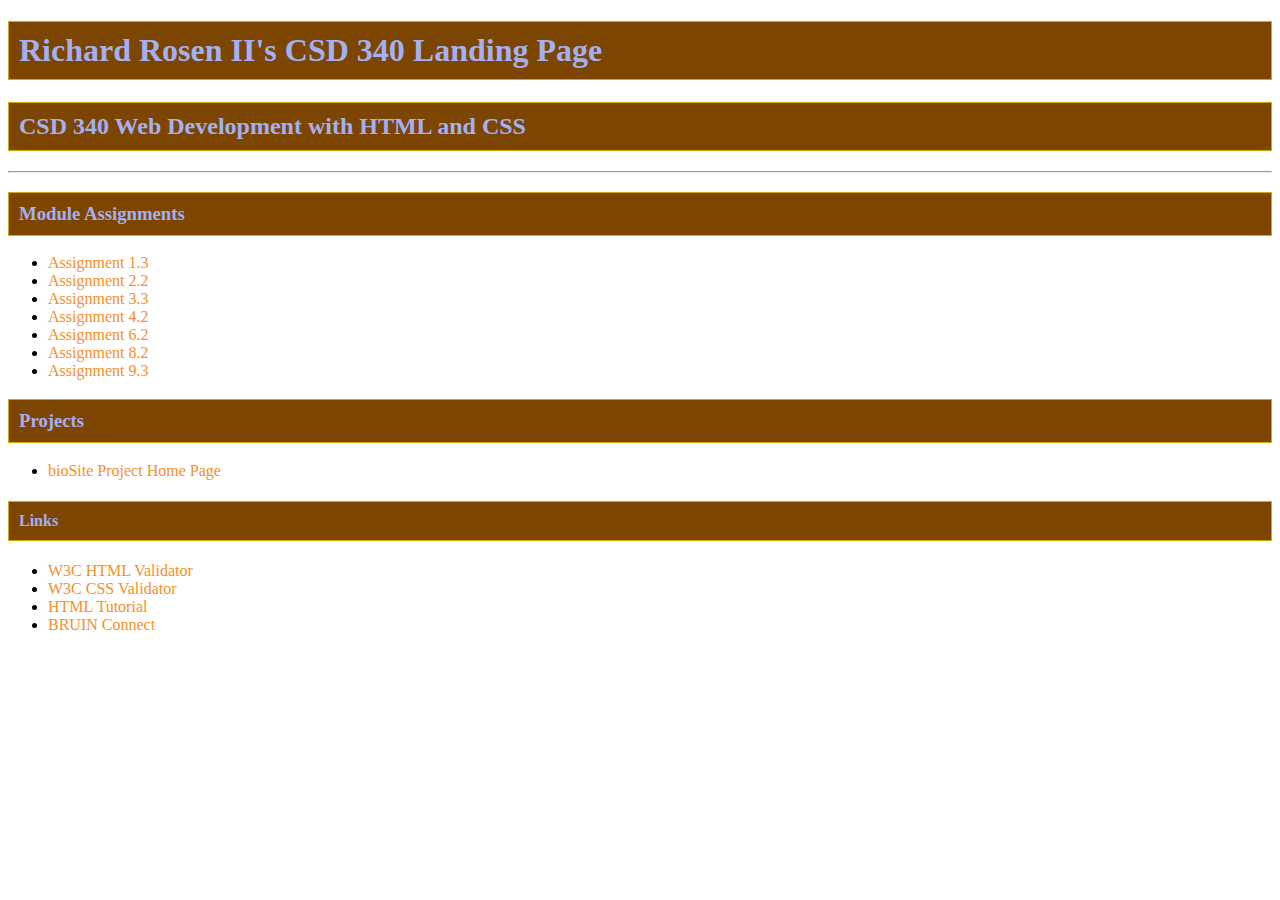
==== index.html @ 932b4b54 "Updated 2023-05-11" ====
<!-- Richard Rosen II : Assignment 3.2 -->
<!DOCTYPE html>
<html lang="en">
<head>
    <meta charset="UTF-8">
    <title>Richard Rosen II's CSD 340 Landing Page</title>
    <link rel="stylesheet" type="text/css" href="site.css">
</head>
<body>
<div id="container">
<h1>Richard Rosen II's CSD 340 Landing Page</h1>
<h2>CSD 340 Web Development with HTML and CSS</h2>
<hr>
<h3>Module Assignments</h3>
<ul>
  <li><a href="module-1/RosenII_Mod1_3.html">Assignment 1.3</a></li>
  <li><a href="module-2/RosenII_Mod2_2.html">Assignment 2.2</a></li>
  <li><a href="module-3/RosenII_Mod3_3.html">Assignment 3.3</a></li>
  <li><a href="module-4/RosenII_Mod_4_2.html">Assignment 4.2</a></li>
  <li><a href="module-6/RosenII_Mod6_2.html">Assignment 6.2</a></li>
  <li><a href="module-8/RosenII_Mod8_2.html">Assignment 8.2</a></li>
  <li><a href="module-9/RosenII_Mod9_3.html">Assignment 9.3</a></li>
</ul>

<h3>Projects</h3>
<ul>
    <li><a href="https://tsumewulf.github.io/bioSite/">bioSite Project Home Page</a></li>
</ul>
<h4>Links</h4>
<ul>
    <li><a href="https://validator.w3.org/">W3C HTML Validator</a></li>
    <li><a href="http://jigsaw.w3.org/css-validator/">W3C CSS Validator</a></li>
    <li><a href="https://www.w3schools.com/html/">HTML Tutorial</a></li>
    <li><a href="https://bruinconnect.bellevue.edu/">BRUIN Connect</a></li>
</ul>
</div>
</body>
</html>
---- site.css ----
container {margin-top:50px; margin-left:100px; margin-right:100px;}
h1 {border:1px solid #D6A800; background-color:#7d4600; color: #a4b0f5; padding:10px;}
h2 {border:1px solid #D6A800; background-color:#7d4600; color: #a4b0f5; padding:10px;}
h3 {border:1px solid #D6A800; background-color:#7d4600; color: #a4b0f5; padding:10px;}
h4 {border:1px solid #D6A800; background-color:#7d4600; color: #a4b0f5; padding:10px;}
a:link {
	text-decoration: none; color: #f58f29;}
a:visited {color: #f58f29;}
a:hover {color: #f58f29;}
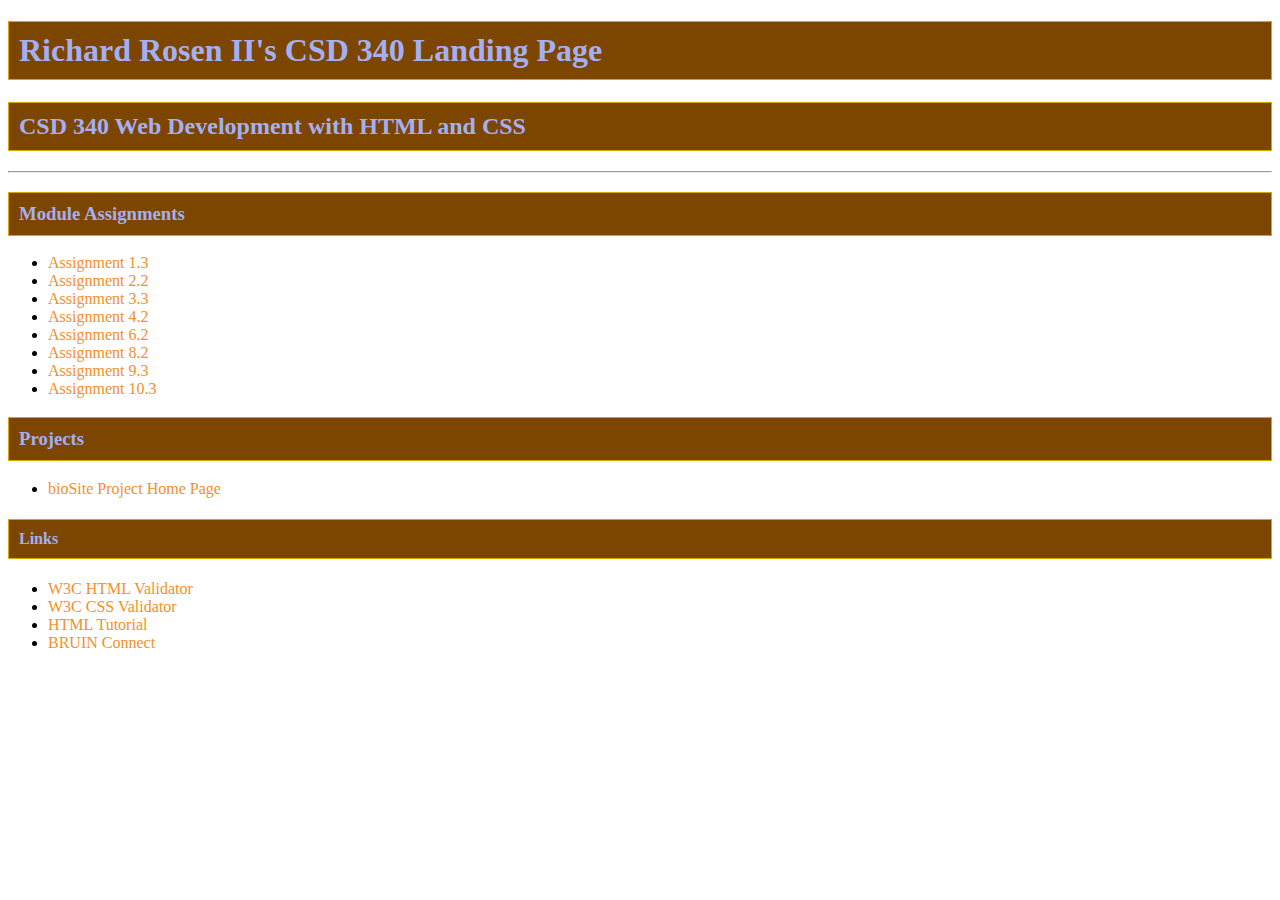
==== commit ae006e5e: "Updated 5/20" ====
--- a/index.html
+++ b/index.html
@@ -20,6 +20,8 @@
   <li><a href="module-6/RosenII_Mod6_2.html">Assignment 6.2</a></li>
   <li><a href="module-8/RosenII_Mod8_2.html">Assignment 8.2</a></li>
   <li><a href="module-9/RosenII_Mod9_3.html">Assignment 9.3</a></li>
+  <li><a href="module-10/RosenII_Mod10.3.html">Assignment 10.3</a></li>
+
 </ul>
 
 <h3>Projects</h3>
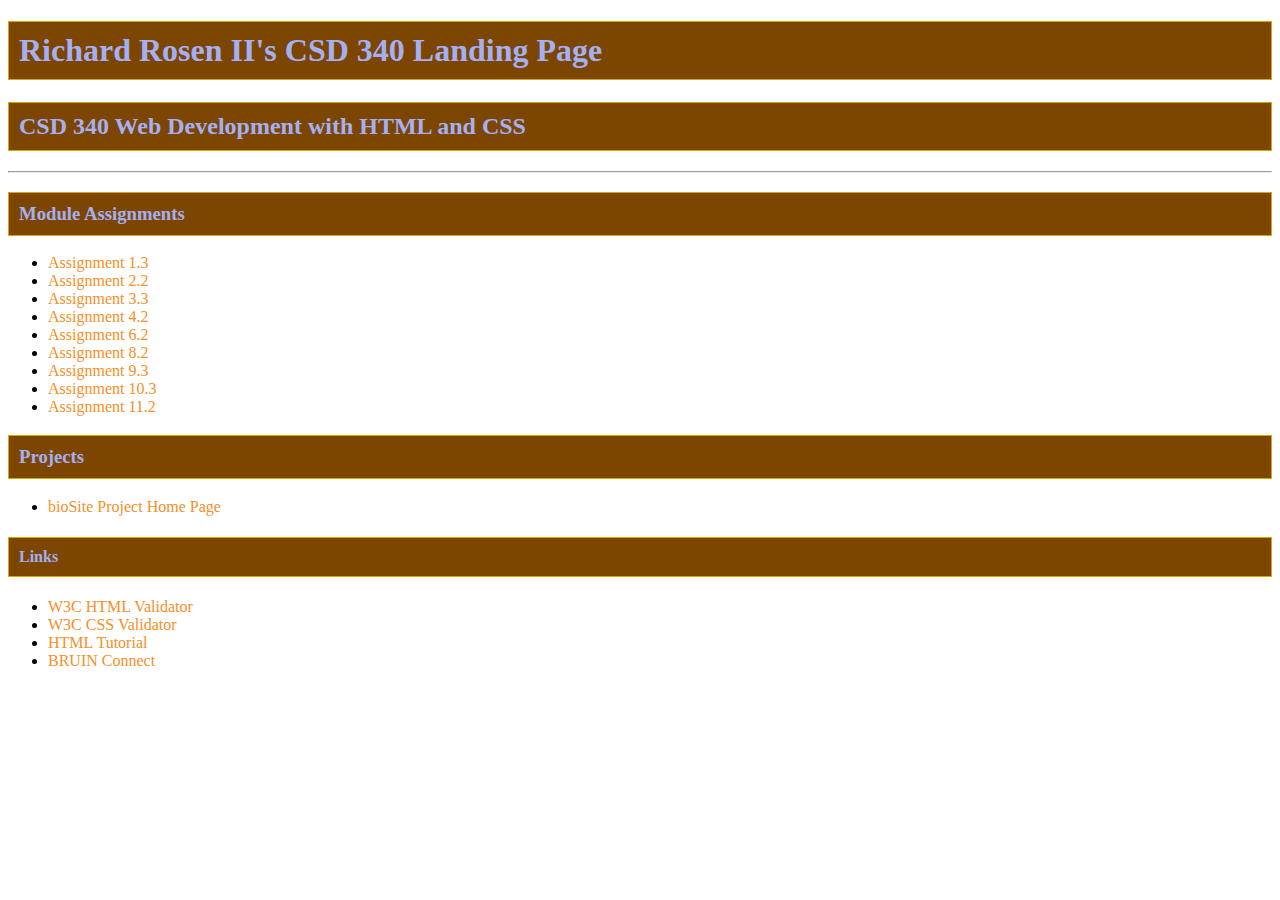
==== commit aab06350: "added module-11 assignment" ====
--- a/index.html
+++ b/index.html
@@ -20,7 +20,8 @@
   <li><a href="module-6/RosenII_Mod6_2.html">Assignment 6.2</a></li>
   <li><a href="module-8/RosenII_Mod8_2.html">Assignment 8.2</a></li>
   <li><a href="module-9/RosenII_Mod9_3.html">Assignment 9.3</a></li>
-  <li><a href="module-10/RosenII_Mod10.3.html">Assignment 10.3</a></li>
+  <li><a href="module-10/Rosen_Mod10_3.html">Assignment 10.3</a></li>
+  <li><a href="module-11/Rosen_Mod11_2.html">Assignment 11.2</a></li>
 
 </ul>
 
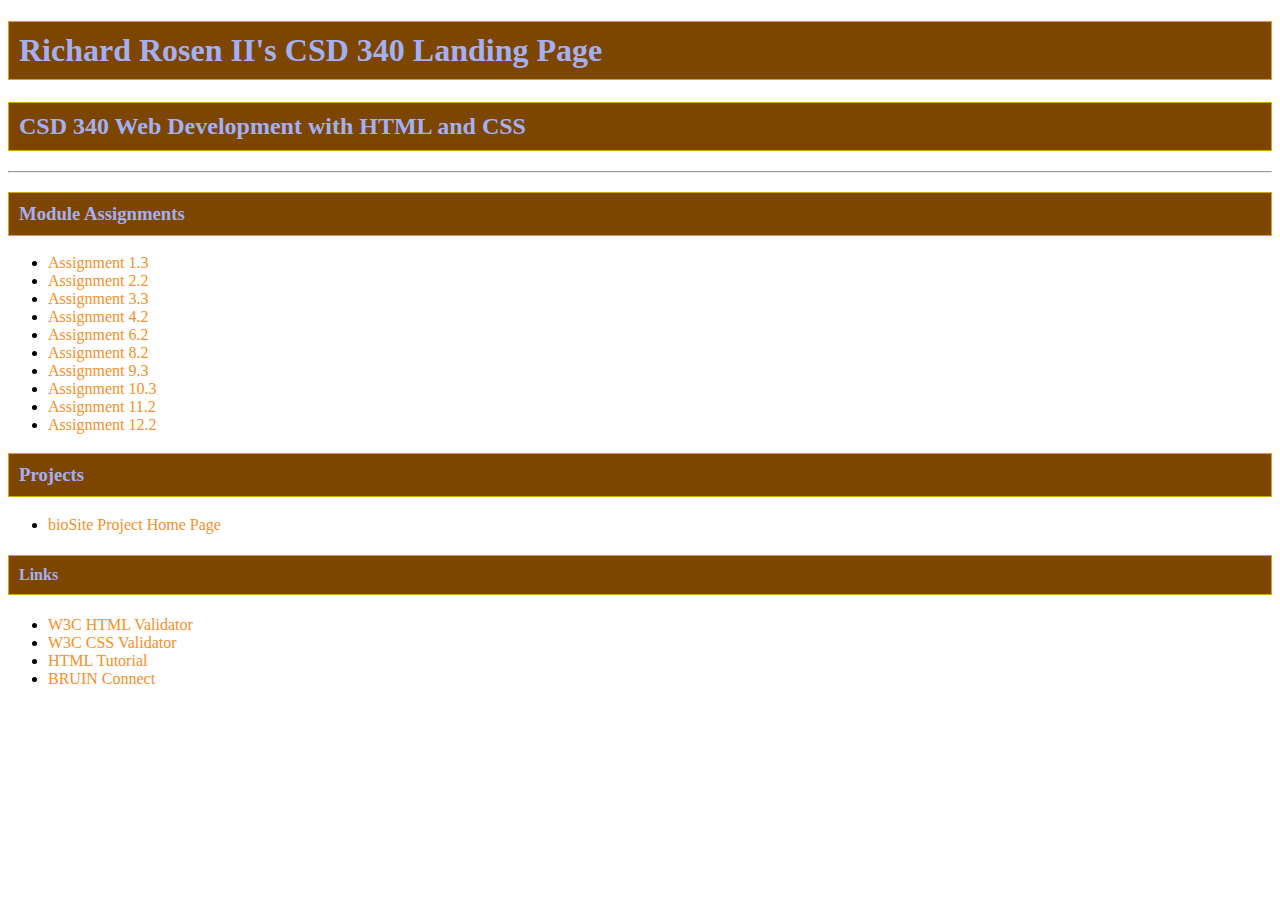
==== commit c8cad4cb: "Updated for Week 12 (5/29/23)" ====
--- a/index.html
+++ b/index.html
@@ -21,7 +21,8 @@
   <li><a href="module-8/RosenII_Mod8_2.html">Assignment 8.2</a></li>
   <li><a href="module-9/RosenII_Mod9_3.html">Assignment 9.3</a></li>
   <li><a href="module-10/Rosen_Mod10_3.html">Assignment 10.3</a></li>
-  <li><a href="module-11/Rosen_Mod11_2.html">Assignment 11.2</a></li>
+  <li><a href="module-11/RosenII_Mod11_2.html">Assignment 11.2</a></li>
+  <li><a href="module-12/RosenII_Mod11_2.html">Assignment 12.2</a></li>
 
 </ul>
 
